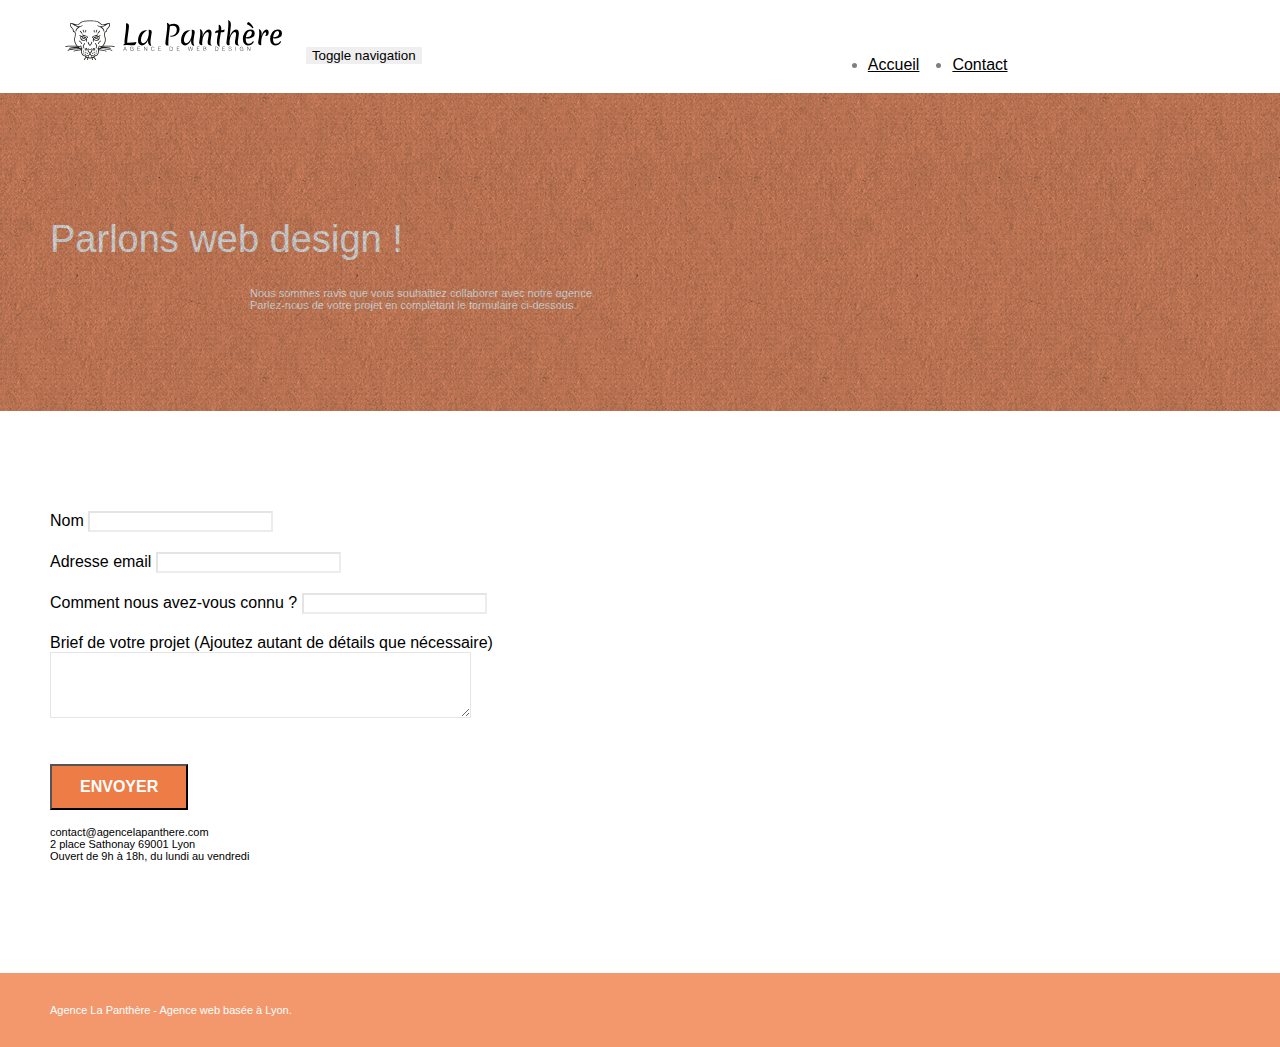
==== contact.html @ dbc3b9a3 "name fichier" ====
<!doctype html>
<html lang="Fr">
<head>
	<title>Contact</title>
    <meta name="description" content="La Panthere est une agence de web desing basée à Lyon qui crée des sites web pour accroître la visibilité des entreprises.">
    <meta charset="utf-8">
    <meta name="keywords" content="seo, google, site web, site internet, agence design paris, agence design, agence design,agence design,agence design,agence design,agence design,agence design,agence design,agence design">
    <meta name="viewport" content="width=device-width, initial-scale=1.0, viewport-fit=cover">
    <link rel="shortcut icon" type="image/png" href="favicon.jpg">
    
	<link rel="stylesheet" type="text/css" href="./css/bootstrap.min.css">
	<link rel="stylesheet" type="text/css" href="style.css">
	<link rel="stylesheet" type="text/css" href="./css/font-awesome.min.css">
	<link rel="stylesheet" type="text/css" href="./css/et-line.min.css">
	
    
	<script src="./js/jquery-2.1.0.min.js"></script>
	<script src="./js/bootstrap.min.js"></script>
	<script src="./js/blocs.min.js"></script>
	<script src="./js/jqBootstrapValidation.js"></script>
	<script src="./js/formHandler.js"></script>
    

    
<!-- Analytics -->
 
<!-- Analytics END -->
    
</head>
<body>
<!-- Principal conteneur -->
<div class="page-container">
    <header>
<!-- bloc-0 -->
<div class="bloc bgc-white l-bloc " id="bloc-0">
	<div class="container bloc-sm">
		<nav class="navbar row">
			<div class="navbar-header">
				<a class="navbar-brand" href="index.html"><img src="img/agence-la-panthere-monochrome.svg" alt="atlanta web design logo" height="40" /></a>
				<button id="nav-toggle" type="button" class="ui-navbar-toggle navbar-toggle" data-toggle="collapse" data-target=".navbar-1">
					<span class="sr-only">Toggle navigation</span><span class="icon-bar"></span><span class="icon-bar"></span><span class="icon-bar"></span>
				</button>
			</div>
			<div class="collapse navbar-collapse navbar-1 special-dropdown-nav">
				<ul class="site-navigation nav navbar-nav">
					<li>
						<a href="index.html">Accueil</a>
					</li>
					<li>
						<a href="page2.html">Contact</a>
					</li>
				</ul>
			</div>
		</nav>
	</div>
</div>
<!-- bloc-0 END --></header>
<section>
<!-- bloc-6 -->
<div class="bloc bg-dots-bg bg-repeat bgc-atomic-tangerine d-bloc bloc-bg-texture texture-paper" id="bloc-6">
	<div class="container bloc-lg">
		<div class="row">
			<div class="col-sm-12">
				<h1 class="text-center hero-bloc-text tc-white">
					Parlons web design !
				</h1>
				<p class="text-center mg-lg tc-white tight-width-whitespace">
					Nous sommes ravis que vous souhaitiez collaborer avec notre agence.<br>
					Parlez-nous de votre projet en complétant le formulaire ci-dessous.
				</p>
			</div>
		</div>
	</div>
</div>
<!-- bloc-6 END -->
<aside>
<!-- bloc-7 -->
<div class="bloc bgc-white l-bloc" id="bloc-7">
	<div class="container bloc-lg">
		<div class="row">
			<div class="col-sm-6">
				<form id="form_1" novalidate data-success-msg="Your message has been sent." data-fail-msg="Sorry it seems that our mail server is not responding, Sorry for the inconvenience!">
					<div class="form-group">
						<label>
							Nom
						</label>
						<input id="name" class="form-control" required />
					</div>
					<div class="form-group">
						<label>
							Adresse email
						</label>
						<input id="email" class="form-control" type="email" required />
					</div>
					<div class="form-group">
						<label>
							Comment nous avez-vous connu ?
						</label>
						<input class="form-control" type="text" required id="input_504" />
					</div>
					<div class="form-group">
						<label>
							Brief de votre projet (Ajoutez autant de détails que nécessaire)<br>
						</label><textarea id="message" class="form-control" rows="4" cols="50" required></textarea>
					</div> 
					<button class="bloc-button btn btn-lg btn-block cta-hero btn-atomic-tangerine" type="submit">
						Envoyer
					</button>
				</form>
			</div>
			<div class="col-sm-6">
				<p>
					contact@agencelapanthere.com<br>2 place Sathonay 69001 Lyon<br>Ouvert de 9h à 18h, du lundi au vendredi<br>
				</p>
			</div>
		</div>
	</div>
</div>
</aside>
<!-- bloc-7 END --></section>

<!-- ScrollToTop Button -->
<a class="bloc-button btn btn-d scrollToTop" onclick="scrollToTarget('1')"><span class="fa fa-chevron-up"></span></a>
<!-- ScrollToTop Button END-->

<footer>
<!-- Footer - bloc-8 -->
<div class="bloc bgc-atomic-tangerine d-bloc" id="bloc-8">
	<div class="container bloc-sm">
		<div class="row">
			<div class="col-sm-12">
				<p class="text-center white">
					Agence La Panthère - Agence web basée à Lyon.<br>
				</p>
				<div class="row row-no-gutters social">
					<div class="col-sm-3">
						<div class="text-center">
							<a class="social" href="index.html"><span class="fa fa-twitter icon-md"></span></a>
						</div>
					</div>
					<div class="col-sm-3">
						<div class="text-center">
							<a class="social" href="index.html"><span class="fa fa-facebook icon-md"></span></a>
						</div>
					</div>
					<div class="col-sm-3">
						<div class="text-center">
							<a class="social" href="index.html"><span class="fa fa-dribbble icon-md"></span></a>
						</div>
					</div>
					<div class="col-sm-3">
						<div class="text-center">
							<a class="social" href="index.html"><span class="fa fa-instagram icon-md"></span></a>
						</div>
					</div>
				</div>
			</div>
		</div>
	</div>
</div>
<!-- Footer - bloc-8 END --></footer>

</div>
<!-- Principal conteneur END -->
    

</body>
</html>
---- style.css ----
body {
    margin: 0;
    padding: 0;
    background: #FFF;
    overflow-x: hidden;
    -webkit-font-smoothing: antialiased;
    -moz-osx-font-smoothing: grayscale;
}

a,
button {
    transition: all .3s ease-in-out;
    outline: none!important;
}

a:hover {
    text-decoration: none;
    cursor: pointer;
}

#page-loading-blocs-notifaction {
    position: fixed;
    top: 0;
    bottom: 0;
    width: 100%;
    z-index: 100000;
    background: #FFFFFF url("img/pageload-spinner.gif") no-repeat center center;
}

.bloc {
    width: 100%;
    clear: both;
    background: 50% 50% no-repeat;
    padding: 0 50px;
    -webkit-background-size: cover;
    -moz-background-size: cover;
    -o-background-size: cover;
    background-size: cover;
    position: relative;
}

.bloc .container {
    padding-left: 0;
    padding-right: 0;
}

.bloc-lg {
    padding: 100px 50px;
}
.form-group{
margin-bottom:20px;
}

.bloc-md {
    padding: 50px;
}

.bloc-sm {
    padding: 20px 50px;
}

.bg-center,
.bg-l-edge,
.bg-r-edge,
.bg-t-edge,
.bg-b-edge,
.bg-tl-edge,
.bg-bl-edge,
.bg-tr-edge,
.bg-br-edge,
.bg-repeat {
    -webkit-background-size: auto!important;
    -moz-background-size: auto!important;
    -o-background-size: auto!important;
    background-size: auto!important;
}

.bg-repeat {
    background: repeat;
}

.bg-t-edge {
    background: top no-repeat;
}

.bloc-bg-texture::before {
    content: "";
    background-size: 2px 2px;
    position: absolute;
    top: 0;
    bottom: 0;
    left: 0;
    right: 0;
}

.texture-paper::before {
    background: url("img/texture-paper.png");
    background-size: 280px 280px;
}

.b-parallax {
    background-attachment: fixed;
}

.d-bloc {
    color: rgba(255, 255, 255, .7);
}

.d-bloc button:hover {
    color: rgba(255, 255, 255, .9);
}

.d-bloc .icon-round,
.d-bloc .icon-square,
.d-bloc .icon-rounded,
.d-bloc .icon-semi-rounded-a,
.d-bloc .icon-semi-rounded-b {
    border-color: rgba(255, 255, 255, .9);
}

.d-bloc .divider-h span {
    border-color: rgba(255, 255, 255, .2);
}

.d-bloc .a-btn,
.d-bloc .navbar a,
.d-bloc .navbar-brand,
.d-bloc a .icon-sm,
.d-bloc a .icon-md,
.d-bloc a .icon-lg,
.d-bloc a .icon-xl,
.d-bloc h1 a,
.d-bloc h2 a,
.d-bloc h3 a,
.d-bloc h4 a,
.d-bloc h5 a,
.d-bloc h6 a,
.d-bloc p a {
    color: rgba(255, 255, 255, .6);
}

.d-bloc .a-btn:hover,
.d-bloc .navbar a:hover,
.d-bloc .navbar-brand:hover,
.d-bloc a:hover .icon-sm,
.d-bloc a:hover .icon-md,
.d-bloc a:hover .icon-lg,
.d-bloc a:hover .icon-xl,
.d-bloc h1 a:hover,
.d-bloc h2 a:hover,
.d-bloc h3 a:hover,
.d-bloc h4 a:hover,
.d-bloc h5 a:hover,
.d-bloc h6 a:hover,
.d-bloc p a:hover {
    color: rgba(255, 255, 255, 1);
}

.d-bloc .navbar-toggle .icon-bar {
    background: rgba(255, 255, 255, 1);
}

.d-bloc .btn-wire,
.d-bloc .btn-wire:hover {
    color: rgba(255, 255, 255, 1);
    border-color: rgba(255, 255, 255, 1);
}

.d-bloc .panel {
    color: rgba(0, 0, 0, .5);
}

.d-bloc .panel button:hover {
    color: rgba(0, 0, 0, .7);
}

.d-bloc .panel icon {
    border-color: rgba(0, 0, 0, .7);
}

.d-bloc .panel .divider-h span {
    border-color: rgba(0, 0, 0, .1);
}

.d-bloc .panel .a-btn {
    color: rgba(0, 0, 0, .6);
}

.d-bloc .panel .a-btn:hover {
    color: rgba(0, 0, 0, 1);
}

.d-bloc .panel .btn-wire,
.d-bloc .panel .btn-wire:hover {
    color: rgba(0, 0, 0, .7);
    border-color: rgba(0, 0, 0, .3);
}

.d-bloc .panel,
.l-bloc {
    color: rgba(0, 0, 0, .5);
}

.d-bloc .panel button:hover,
.l-bloc button:hover {
    color: rgba(0, 0, 0, .7);
}

.l-bloc .icon-round,
.l-bloc .icon-square,
.l-bloc .icon-rounded,
.l-bloc .icon-semi-rounded-a,
.l-bloc .icon-semi-rounded-b {
    border-color: rgba(0, 0, 0, .7);
}

.d-bloc .panel .divider-h span,
.l-bloc .divider-h span {
    border-color: rgba(0, 0, 0, .1);
}

.d-bloc .panel .a-btn,
.l-bloc .a-btn,
.l-bloc .navbar a,
.l-bloc .navbar-brand,
.l-bloc a .icon-sm,
.l-bloc a .icon-md,
.l-bloc a .icon-lg,
.l-bloc a .icon-xl,
.l-bloc h1 a,
.l-bloc h2 a,
.l-bloc h3 a,
.l-bloc h4 a,
.l-bloc h5 a,
.l-bloc h6 a,
.l-bloc p a {
    color: rgba(0, 0, 0, .6);
}

.d-bloc .panel .a-btn:hover,
.l-bloc .a-btn:hover,
.l-bloc .navbar a:hover,
.l-bloc .navbar-brand:hover,
.l-bloc a:hover .icon-sm,
.l-bloc a:hover .icon-md,
.l-bloc a:hover .icon-lg,
.l-bloc a:hover .icon-xl,
.l-bloc h1 a:hover,
.l-bloc h2 a:hover,
.l-bloc h3 a:hover,
.l-bloc h4 a:hover,
.l-bloc h5 a:hover,
.l-bloc h6 a:hover,
.l-bloc p a:hover {
    color: rgba(0, 0, 0, 1);
}

.l-bloc .navbar-toggle .icon-bar {
    color: rgba(0, 0, 0, .6);
}

.d-bloc .panel .btn-wire,
.d-bloc .panel .btn-wire:hover,
.l-bloc .btn-wire,
.l-bloc .btn-wire:hover {
    color: rgba(0, 0, 0, .7);
    border-color: rgba(0, 0, 0, .3);
}

.voffset {
    margin-top: 30px;
}

.voffset-lg {
    margin-top: 80px;
}

.row-no-gutters {
    margin-right: 0;
    margin-left: 0;
}

.row.row-no-gutters > [class^="col-"],
.row.row-no-gutters > [class*=" col-"] {
    padding-right: 0;
    padding-left: 0;
}

#bloc-1-hero h1 {
    font-size: 32px;
}

.navbar {
    margin-bottom: 0;
    z-index: 1;
}

.navbar-brand {
    height: auto;
    padding: 3px 15px;
    font-size: 25px;
    font-weight: normal;
    font-weight: 600;
    line-height: 44px;
}

.navbar-brand img {
    max-height: 200px;
    margin: 0 5px 0 0;
    display: inline;
}

.navbar-brand img[src$=svg] {
    min-width: 100px;
}

.nav-center .navbar-brand img {
    margin: 0;
}

.navbar .nav {
    padding: 0px 56px 0px 0px;
    float: right;
    z-index: 1;
    width: 34%;
}

.nav > li {
    float: left;
    margin-top: 4px;
    font-size: 16px;
    margin-left: 33px;
}

.navbar-nav .open .dropdown-menu > li > a {
    text-align: inherit;
}

.nav > li a:hover,
.nav > li a:focus {
    background: transparent;
}

.navbar-toggle {
    margin: 10px 10px 0 0;
    border: 0px;
}

.navbar-toggle:hover {
    background: transparent!important;
}

.navbar-toggle .icon-bar {
    background-color: rgba(0, 0, 0, .5);
    width: 26px;
}

.nav-invert .navbar .nav {
    float: left;
}

.nav-invert .navbar-header,
.nav-invert .navbar-brand {
    float: right;
    position: relative;
    z-index: 2;
}

@media (min-width: 768px) {
    .site-navigation {
        position: absolute;
        top: 50%;
        right: 20px;
        transform: translate(0, -50%);
        -webkit-transform: translateY(-50%);
    }
    .nav > li .dropdown-menu a,
    .nav > li .dropdown-menu a:hover {
        color: #484848;
    }
    .nav-invert .site-navigation {
        left: 0;
        right: 0;
    }
    .nav-center {
        text-align: center;
    }
    .nav-center .navbar-header {
        width: 100%;
    }
    .nav-center .navbar-header,
    .nav-center .navbar-brand,
    .nav-center .nav > li {
        float: none;
        display: inline-block;
    }
    .nav-center .site-navigation {
        position: relative;
        width: 100%;
        right: 0;
        margin-right: 0px;
        margin-top: 20px;
    }
    .nav-center.mini-nav .navbar-toggle {
        float: none;
        margin: 10px auto 0;
    }
}

.nav > li > .dropdown a {
    background: none!important;
    display: block;
    padding: 14px 15px;
}

nav .caret {
    margin: 0 5px;
}

.dropdown-menu .dropdown-menu {
    top: -8px;
    left: 100%;
}

.dropdown-menu .dropmenu-flow-right {
    top: 100%;
    left: 0;
    margin-left: -1px;
    border-top-left-radius: 0;
    border-top-right-radius: 0;
}

.dropdown-menu .dropdown span {
    border: 4px solid black;
    border-top-color: transparent;
    border-right-color: transparent;
    border-bottom-color: transparent;
    margin: 6px -5px 0 0!important;
    float: right;
}

.mg-md {
    margin-top: 10px;
    margin-bottom: 20px;
}

.mg-lg {
    margin-top: 10px;
    margin-bottom: 40px;
}

.btn {
    margin: 0 5px 5px 0;
}

.btn.pull-right {
    margin: 0 0 5px 5px;
}

.btn-d,
.btn-d:hover,
.btn-d:focus {
    color: #FFF;
    background: rgba(0, 0, 0, .3);
}

button {
    outline: none!important;
}

.btn-rd {
    border-radius: 40px;
}

.btn-clean {
    border: 1px solid rgba(0, 0, 0, .08);
    border-bottom-color: rgba(0, 0, 0, .1);
    text-shadow: 0 1px 0 rgba(0, 0, 1, .1);
    box-shadow: 0 1px 3px rgba(0, 0, 1, .25), inset 0 1px 0 0 rgba(255, 255, 255, .15);
}

.icon-md {
    font-size: 30px!important;
}

.icon-lg {
    font-size: 60px!important;
}

.sm-shadow {
    text-shadow: 0 1px 2px rgba(0, 0, 0, .3);
}

.panel-sq,
.panel-sq .panel-heading,
.panel-sq .panel-footer {
    border-radius: 0;
}

.panel-rd {
    border-radius: 30px;
}

.panel-rd .panel-heading {
    border-radius: 29px 29px 0 0;
}

.panel-rd .panel-footer {
    border-radius: 0 0 29px 29px;
}

.form-control {
    border-color: rgba(0, 0, 0, .1);
    box-shadow: none;
}

.scrollToTop {
    width: 40px;
    height: 40px;
    position: fixed;
    bottom: 20px;
    right: 20px;
    opacity: 0;
    z-index: 500;
    transition: all .3s ease-in-out;
}

.scrollToTop span {
    margin-top: 6px;
}

.showScrollTop {
    font-size: 14px;
    opacity: 1;
}

a[data-lightbox] {
    position: relative;
    display: block;
    text-align: center;
}

a[data-lightbox]:hover::before {
    content: "+";
    font-family: "HelveticaNeue-Light", "Helvetica Neue Light", "Helvetica Neue", Helvetica, Arial;
    font-size: 32px;
    width: 50px;
    height: 50px;
    margin-left: -25px;
    border-radius: 50%;
    background: rgba(0, 0, 0, .6);
    color: #FFF;
    font-weight: 100;
    z-index: 1;
    position: absolute;
    top: 50%;
    transform: translateY(-50%);
    -webkit-transform: translateY(-50%);
}

a[data-lightbox]:hover img {
    opacity: 0.6;
    -webkit-animation-fill-mode: none;
    animation-fill-mode: none;
}

#lightbox-modal {
    display: flex;
    align-items: center;
}

#lightbox-modal .modal-dialog {
    width: 90%;
    max-width: 900px;
    margin: 0 auto 0;
}

#lightbox-modal .modal-dialog img {
    max-height: 90vh;
    margin: 0 auto;
}

.lightbox-caption {
    padding: 20px;
    color: #FFF;
    background: rgba(0, 0, 0, .5);
    position: absolute;
    left: 15px;
    right: 15px;
    bottom: 5px;
}

.close-lightbox {
    color: #FFF;
    font-size: 30px;
    position: absolute;
    top: 20px;
    right: 20px;
    z-index: 20;
    background: rgba(0, 0, 0, .5);
    border: none;
    line-height: 30px;
    padding: 0 9px 5px;
    opacity: 0.3;
}

.close-lightbox:hover,
.next-lightbox:hover,
.prev-lightbox:hover {
    opacity: 1.0;
    color: #FFF;
}

.next-lightbox,
.prev-lightbox {
    font-size: 20px;
    color: rgba(255, 255, 255, .9);
    background: rgba(0, 0, 0, .5);
    transition: all .2s ease-in-out;
    position: absolute;
    top: 45%;
    z-index: 1;
    opacity: 0.4;
}

.next-lightbox {
    padding: 6px 8px 1px 13px;
    right: 25px;
}

.prev-lightbox {
    padding: 6px 13px 1px 10px;
    left: 25px;
}

.snapshot-lb .modal-body {
    padding-bottom: 45px;
}

.snapshot-lb .lightbox-caption {
    padding: 0;
    color: rgba(0, 0, 0, .5);
    background: none;
}

h1,
h2,
h3,
h4,
h5,
h6,
p,
label,
.btn,
a {
    font-family: "helvetica";
    font-weight: 400;
    color: #000000!important;
}

.container {
    max-width: 1000px;
}

.hero-bloc-text {
    font-size: 38px;
}

.hero-bloc-text-sub {
    font-size: 36px;
}

.statement-bloc-text {
    line-height: 26px;
    font-style: italic;
    font-size: 20px;
    text-align: center;
    font-weight: lighter;
    max-width: 520px;
    margin: auto auto auto auto;
}

p {
    font-size: 11px;
}

.tight-width-whitespace {
    max-width: 600px;
    margin: auto auto auto auto;
}

.h1 {
    font-size: 20px;
    font-family: "Open Sans";
}

.cta-hero {
    margin-top: 22px;
    color: #FFFFFF!important;
    text-transform: uppercase;
    padding: 12px 28px 12px 28px;
    font-size: 16px;
    font-weight: 700;
}

.social {
    max-width: 400px;
    margin: auto auto auto auto;
}

h2 {
    font-size: 22px;
    line-height: 1.4em;
}

h3 {
    font-size: 15px;
    text-transform: uppercase;
    font-weight: 700;
    color: #333333!important;
}

.med-width-whitespace {
    max-width: 800px;
    margin: auto auto auto auto;
    box-shadow: 0px 0px 0px #000000;
}

h1 {
    color: #333333!important;
}

h4 {
    color: #333333!important;
}

.icons {
    margin-bottom: 14px;
    margin-top: 24px;
}

.white {
    color: #FFFFFF!important;
}

.portfolio-thumb {
    margin-bottom: 24px;
}

.portfolio-row {
    margin-bottom: 44px;
    margin-top: 50px;
}

.avatar {
    box-shadow: 0px 4px 9px rgba(0, 0, 0, 0.3);
}

.black-background {
    background-color: rgba(165, 147, 99, 0.7);
    padding: 40px 40px 40px 40px;
}

.bold-link {
    font-weight: 900;
    text-decoration: underline!important;
}

.bgc-white {
    background-color: #FFFFFF;
}

.bgc-dark-slate-blue {
    background-color: #364577;
}

.bgc-atomic-tangerine {
    background-color: #F3976C;
}

.tc-white {
    color: #FFFFFF!important;
}

.btn-atomic-tangerine {
    background: #ee7c47;
    color: #FFFFFF!important;
}

.btn-atomic-tangerine:hover {
    background: #c27956!important;
    color: #FFFFFF!important;
}

.ltc-white {
    color: #FFFFFF!important;
}

.ltc-white:hover {
    color: #cccccc!important;
}

.ltc-atomic-tangerine {
    color: #F3976C!important;
}

.ltc-atomic-tangerine:hover {
    color: #c27956!important;
}

.icon-dark-slate-blue {
    color: #364577!important;
    border-color: #364577!important;
}

.bg-dots-bg {
    background-image: url("img/dots-bg.png");
}

.bg-lines-h2-bg {
    background-image: url("img/lines-h2-bg.png");
}

.bg-banniere {
    background-image: url("img/agence-la-panthere.jpg");
}

.bg-presentation {
    background-image: url("img/image-de-presentation.bmp");
}

@media (max-width: 1024px) {
    .bloc {
        padding-left: 20px;
        padding-right: 20px;
    }
    .bloc.full-width-bloc,
    .bloc-tile-2.full-width-bloc .container,
    .bloc-tile-3.full-width-bloc .container,
    .bloc-tile-4.full-width-bloc .container {
        padding-left: 0;
        padding-right: 0;
    }
}

@media (max-width: 992px) and (min-width: 768px) {
    .navbar .nav {
        max-width: 80%
    }
    .nav-center.navbar .nav {
        max-width: 100%
    }
}

@media only screen and (min-device-width: 768px) and (max-device-width: 1024px) and (orientation: landscape) {
    .b-parallax {
        background-attachment: scroll;
    }
}

@media only screen and (min-device-width: 1024px) and (max-device-width: 1366px) and (-webkit-min-device-pixel-ratio: 1.5) {
    .b-parallax {
        background-attachment: scroll;
    }
}

@media (max-width: 991px) {
    .container {
        width: 100%;
    }
    .b-parallax {
        background-attachment: scroll;
    }
    .page-container,
    #hero-bloc {
        overflow-x: hidden;
        position: relative;
    }
    
    .bloc-group,
    .bloc-group .bloc {
        display: block;
        width: 100%;
    }
    .bloc-fill-screen .fill-bloc-top-edge,
    .bloc-fill-screen .fill-bloc-bottom-edge {
        padding: 0 20px;
    }
}

@media (max-width: 767px) {
    .page-container {
        overflow-x: hidden;
        position: relative;
    }
    h1,
    h2,
    h3,
    h4,
    h5,
    h6,
    p,
    #disqus_thread {
        padding-left: 10px!important;
        padding-right: 10px!important;
    }
    .b-parallax {
        background-attachment: scroll;
    }
    .navbar .nav {
        padding-top: 0;
        border-top: 1px solid rgba(0, 0, 0, .2);
        float: none!important;
    }
    .navbar.row {
        margin-left: 0;
        margin-right: 0;
    }
    .site-navigation {
        position: inherit;
        transform: none;
        -webkit-transform: none;
        -ms-transform: none;
    }
    .nav > li {
        margin-top: 0;
        border-bottom: 1px solid rgba(0, 0, 0, .1);
        background: rgba(0, 0, 0, .05);
        text-align: left;
        padding-left: 15px;
        width: 100%;
    }
    .nav > li:hover {
        background: rgba(0, 0, 0, .08);
    }
    .dropdown .dropdown a .caret {
        float: none;
        margin: 5px 0 0 10px!important;
        border: 4px solid black;
        border-bottom-color: transparent;
        border-right-color: transparent;
        border-left-color: transparent;
    }
    #hero-bloc .navbar .nav {
        background: rgba(0, 0, 0, .8);
    }
    #hero-bloc .navbar .nav a {
        color: rgba(255, 255, 255, .6);
    }
    .hero {
        padding: 50px 0;
    }
    .hero-nav {
        left: -1px;
        right: -1px;
    }
    .navbar-collapse {
        padding: 0;
        overflow-x: hidden;
        -webkit-box-shadow: none;
        box-shadow: none;
    }
    .navbar-brand img {
        max-height: 40px;
        width: auto;
    }
    .nav-invert .navbar-header {
        float: none;
        width: 100%;
    }
    .nav-invert .navbar-toggle {
        float: left;
        margin-left: 10px;
    }
    .bloc {
        padding-left: 0;
        padding-right: 0;
    }
    .bloc-xxl,
    .bloc-xl,
    .bloc-lg {
        padding: 40px 0;
    }
    .bloc-sm,
    .bloc-md {
        padding-left: 0;
        padding-right: 0;
    }
    .bloc-tile-2 .container,
    .bloc-tile-3 .container,
    .bloc-tile-4 .container,
    .bloc-fill-screen .fill-bloc-top-edge,
    .bloc-fill-screen .fill-bloc-bottom-edge {
        padding-left: 0;
        padding-right: 0;
    }
    .a-block {
        padding: 0 10px;
    }
    .btn-dwn {
        display: none;
    }
    .voffset {
        margin-top: 5px;
    }
    .voffset-md {
        margin-top: 20px;
    }
    .voffset-lg {
        margin-top: 30px;
    }
    form {
        padding: 5px;
    }
    .close-lightbox {
        display: inline-block;
    }
    .blocsapp-device-iphone5 {
        background-size: 216px 425px;
        padding-top: 60px;
        width: 216px;
        height: 425px;
    }
    .blocsapp-device-iphone5 img {
        width: 180px;
        height: 320px;
    }
}

@media (max-width: 400px) {
    .bloc {
        padding-left: 0;
        padding-right: 0;
    }
}

@media (max-width: 767px) {
    .bloc-mob-center-text {
        text-align: center;
    }
}
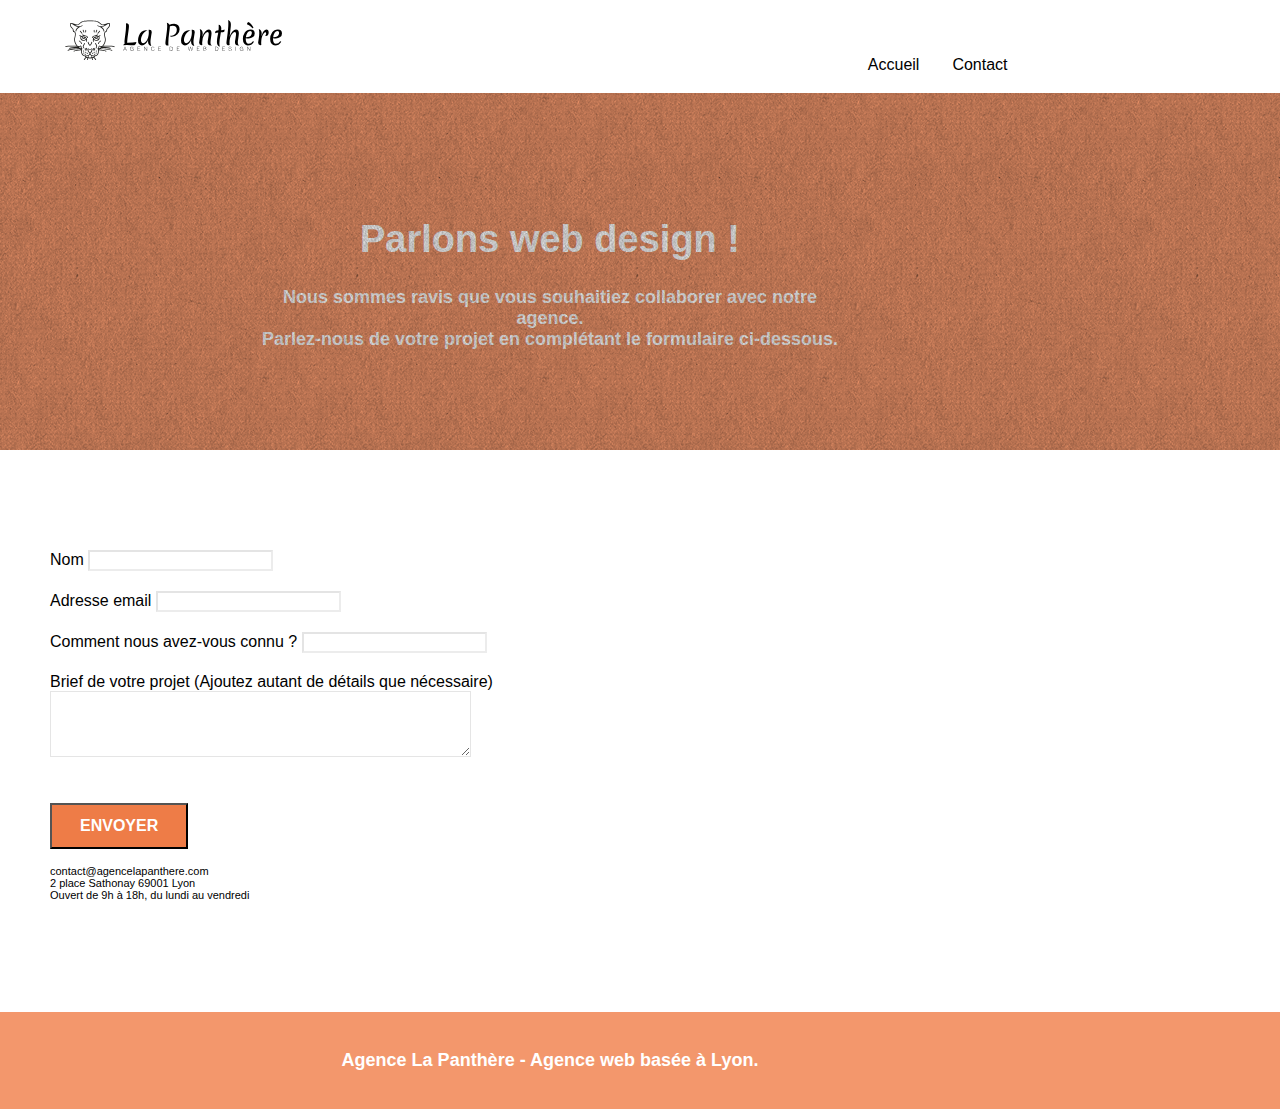
==== commit d0dd910f: "correction" ====
--- a/contact.html
+++ b/contact.html
@@ -37,9 +37,7 @@
 		<nav class="navbar row">
 			<div class="navbar-header">
 				<a class="navbar-brand" href="index.html"><img src="img/agence-la-panthere-monochrome.svg" alt="atlanta web design logo" height="40" /></a>
-				<button id="nav-toggle" type="button" class="ui-navbar-toggle navbar-toggle" data-toggle="collapse" data-target=".navbar-1">
-					<span class="sr-only">Toggle navigation</span><span class="icon-bar"></span><span class="icon-bar"></span><span class="icon-bar"></span>
-				</button>
+
 			</div>
 			<div class="collapse navbar-collapse navbar-1 special-dropdown-nav">
 				<ul class="site-navigation nav navbar-nav">
--- a/style.css
+++ b/style.css
@@ -365,7 +365,19 @@
     position: relative;
     z-index: 2;
 }
-
+.site-navigation {
+    list-style-type: none;
+}
+ul a{
+    text-decoration: none;
+}
+.col-sm-12{
+    text-align: center;
+}
+.text-center{
+    font-size: large;
+    font-weight: bold;
+}
 @media (min-width: 768px) {
     .site-navigation {
         position: absolute;
